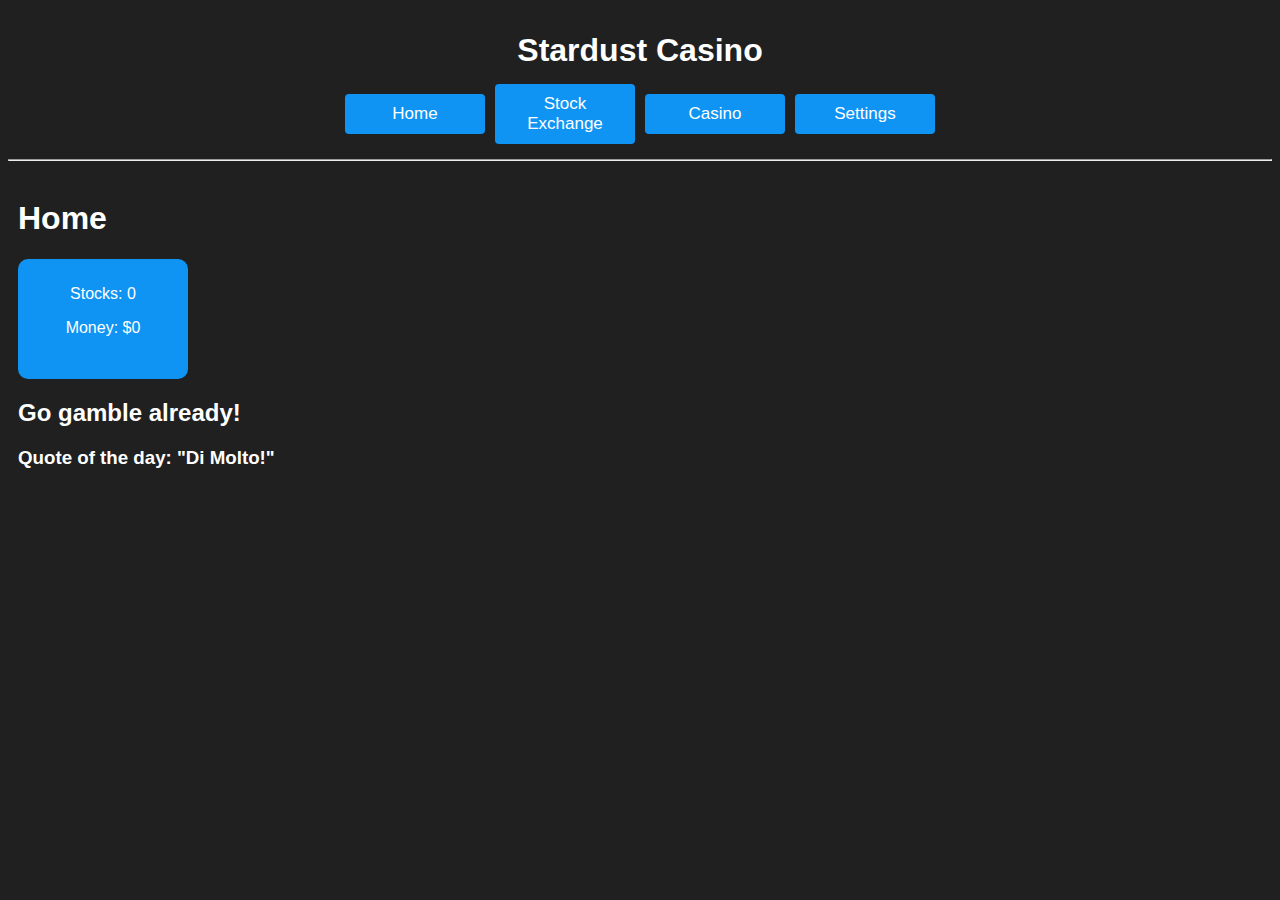
==== src/index.html @ 12d6bc06 "initial commit" ====
<!DOCTYPE html>
<html lang="en">
    <head>
        <meta charset="UTF-8">
        <meta name="viewport" content="width=device-width, initial-scale=1.0">
        <link rel="stylesheet" href="style.css">
        <title>Stardust Casino</title>
    </head>
    <body>
        <header>
            <div class="header-container">
                <p>Stardust Casino</p>
            </div>
            <div class="tabs">
                <a class="selected">Home</a>
                <a>Stock Exchange</a>
                <a>Casino</a>
                <a>Settings</a>
            </div>
            <hr>
        </header>
        <main>
            <h1>Home</h1>
            <div class="portfolio">
                <p id="stocks-text">Your Stocks: 0</p>
                <p id="money-text">Money: $0</p>
            </div>
            <h2>Go gamble already!</h2>
            <h3>Quote of the day: "Di Molto!"</h3>
        </main>
        <script src="main.js"></script>
    </body>
</html>
---- src/style.css ----
body {
    font-family: 'Segoe UI', Tahoma, Geneva, Verdana, sans-serif;
    background-color: rgb(32, 32, 32);
    color: white;
}

.header-container p {
    display: flex;
    font-size: 32px;
    font-weight: bold;
    justify-content: center;
    align-items: center;
    margin-bottom: 0;
}

.tabs {
    margin-top: 15px;
    display: flex;
    align-items: center;
    justify-content: center;
    gap: 10px;
    margin-bottom: 15px;
}

.tabs a {
    text-align: center;
    background-color: rgb(16, 148, 243);
    color: white;
    border: none;
    padding: 10px;
    width: 120px;
    border-radius: 4px;
    cursor: pointer;
    transition: opacity 0.1s;
    font-size: 17px;
}

.tabs a:hover {
    opacity: 0.8;
}

.selected {
    opacity: 1;
    cursor: default !important;
}

.selected:hover {
    opacity: 1 !important;
}

main {
    padding: 10px;
}

.portfolio {
    background-color: rgb(16, 148, 243);
    display: inline-block;
    padding: 10px;
    border-radius: 10px;
    min-height: 100px;
    min-width: 150px;
    text-align: center;
}
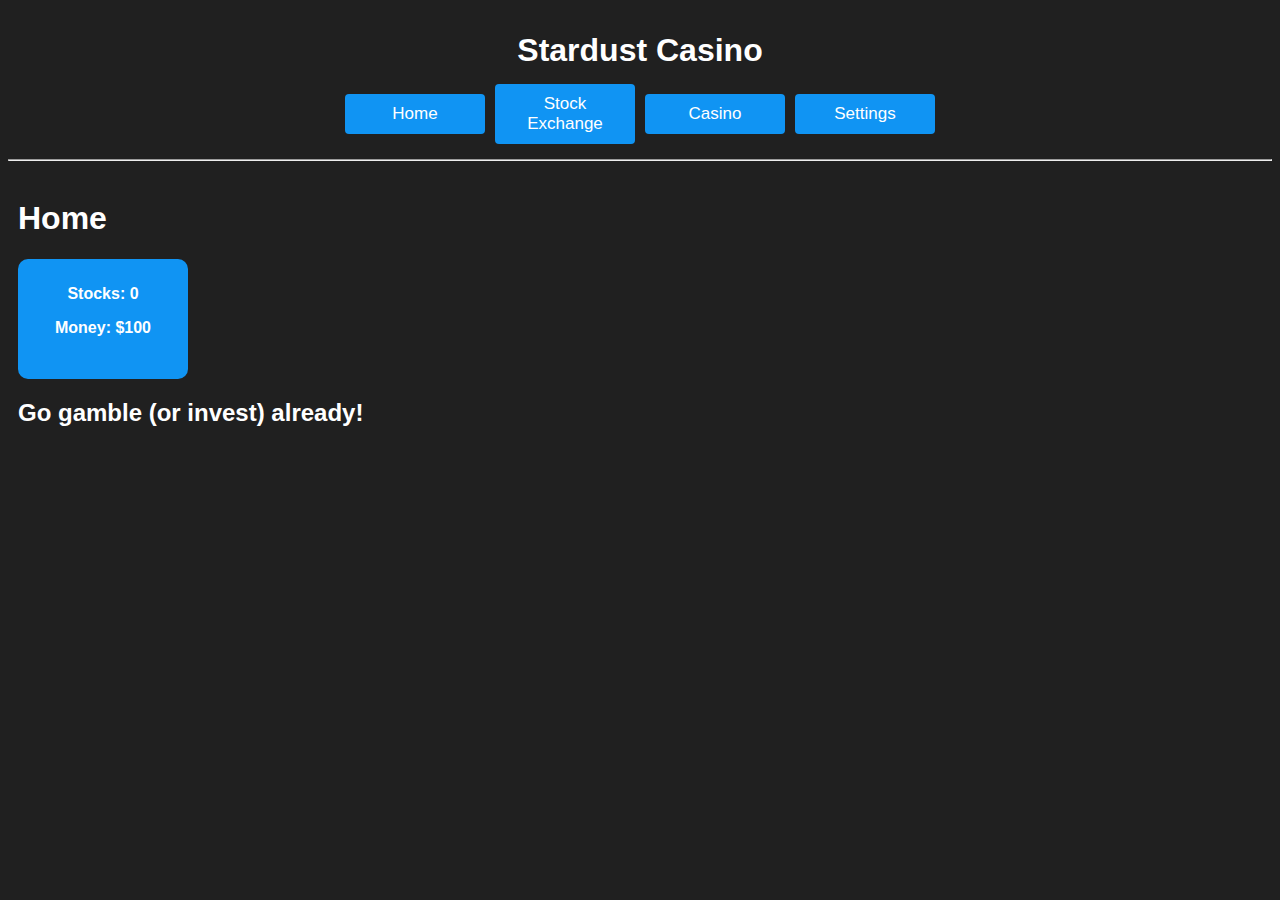
==== commit 1bc516c0: "minor improvements" ====
--- a/src/index.html
+++ b/src/index.html
@@ -13,9 +13,9 @@
             </div>
             <div class="tabs">
                 <a class="selected">Home</a>
-                <a>Stock Exchange</a>
-                <a>Casino</a>
-                <a>Settings</a>
+                <a href="stock.html">Stock Exchange</a>
+                <a href="casino.html">Casino</a>
+                <a href="settings.html">Settings</a>
             </div>
             <hr>
         </header>
@@ -25,8 +25,7 @@
                 <p id="stocks-text">Your Stocks: 0</p>
                 <p id="money-text">Money: $0</p>
             </div>
-            <h2>Go gamble already!</h2>
-            <h3>Quote of the day: "Di Molto!"</h3>
+            <h2>Go gamble (or invest) already!</h2>
         </main>
         <script src="main.js"></script>
     </body>
--- a/src/style.css
+++ b/src/style.css
@@ -39,6 +39,10 @@
     opacity: 0.8;
 }
 
+.tabs a {
+    text-decoration: none;
+}
+
 .selected {
     opacity: 1;
     cursor: default !important;
@@ -60,4 +64,71 @@
     min-height: 100px;
     min-width: 150px;
     text-align: center;
+}
+
+#stocks-text, #money-text {
+    font-weight: bold;
+    font-size: 16px;
+}
+
+.stocks-list {
+    list-style: none;
+    padding: 0;
+}
+
+.stock-object {
+    display: flex;
+    gap: 10px;
+    margin-bottom: 30px;
+    background-color: rgb(94, 89, 89);
+    padding: 10px;
+    border-radius: 10px;
+    align-items: center;
+    margin-left: 0;
+}
+
+.stock-img {
+    width: 100px;
+    height: 100px;
+    border-radius: 100px;
+    border: 3px solid white;
+}
+
+.stock-title {
+    font-weight: bold;
+    font-size: 18px;
+    margin-top: 3px;
+}
+
+.stock-details {
+    display: flex;
+    flex-direction: column;
+    gap: 10px;
+    flex: 1;
+}
+
+.stock-details p {
+    margin: 0;
+}
+
+.stock-object button {
+    background-color: rgb(16, 148, 243);
+    color: white;
+    border: none;
+    font-size: 20px;
+    width: 130px;
+    height: 50px;
+    border-radius: 4px;
+    cursor: pointer;
+    transition: opacity 0.1s;
+}
+
+.stock-object button:hover {
+    opacity: 0.8;
+}
+
+.m {
+    display: flex;
+    flex-direction: column;
+    gap: 10px;
 }